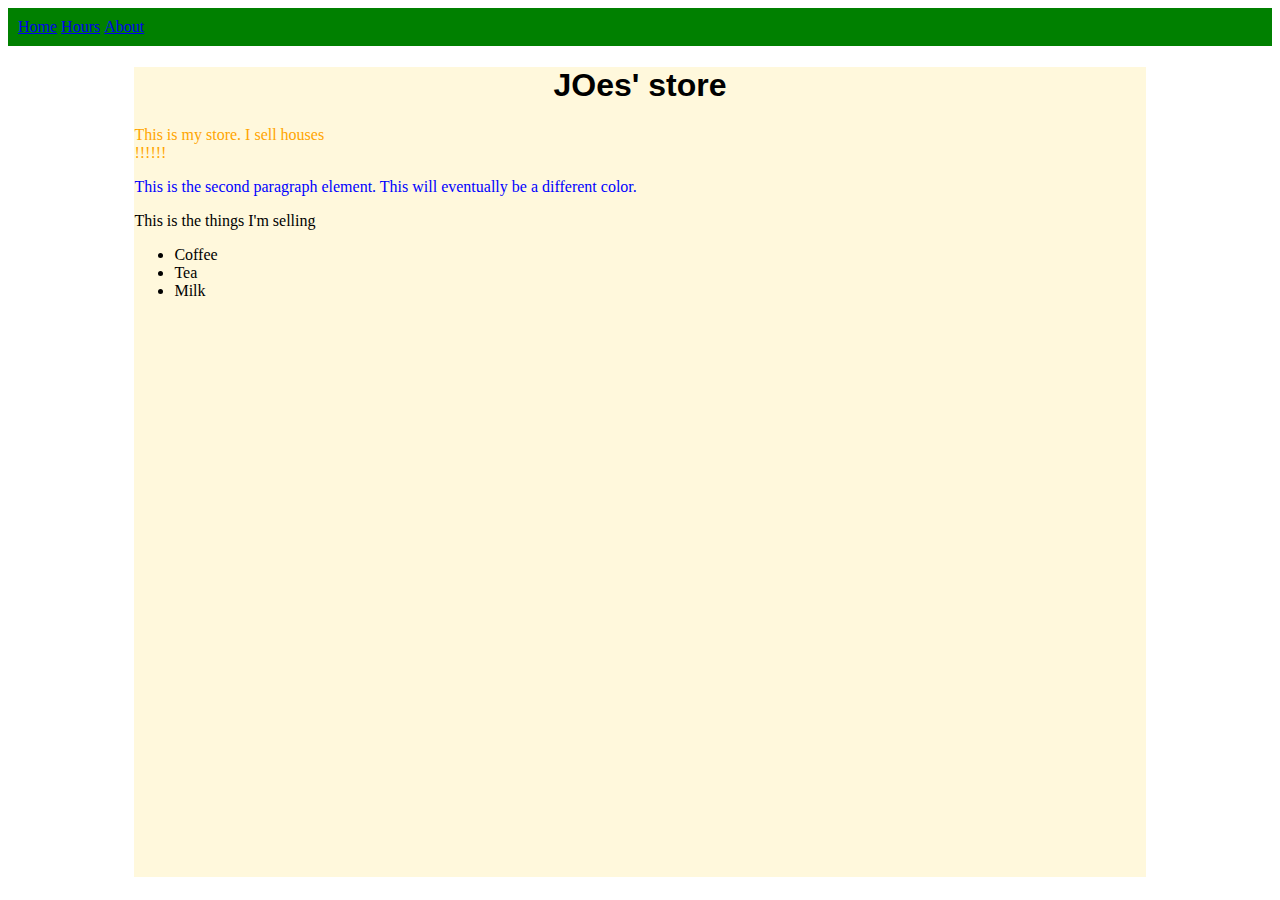
==== store_home.html @ 6ba14124 "totally" ====
<!DOCTYPE html>
<!--
To change this license header, choose License Headers in Project Properties.
To change this template file, choose Tools | Templates
and open the template in the editor.
-->
<html>
    <head>

        <link rel="stylesheet" type="text/css" href="store.css">
        <title>Store Home</title>

        <meta http-equiv="Content-Type"
              content="text/html"; charset="UTF-8">
    </head>
    <body>
        <ul class="navbar ">

            <li><a href="store_home.html">Home</a></li>
            <li><a href="store_hours.html">Hours</a></li>
            <li><a href="store_about.html">About</a></li>
        </ul>
        <div class="centered-container">

            <h1 class="centered-text sansSerif-text">JOes' store</h1>
            <p class="orange-text">This is my store. I sell houses <br>
                !!!!!!</p>
            <p class="blue-text">This is the second paragraph element.
                This will eventually be a different color.
            </p>

            <p>This is the things I'm selling</p>
            <ul>
                <li>Coffee</li>
                <li>Tea</li>
                <li>Milk</li>
            </ul>
        </div>
    </body>
</html>
---- store.css ----
/*
To change this license header, choose License Headers in Project Properties.
To change this template file, choose Tools | Templates
and open the template in the editor.
*/
/* 
    Created on : Mar 12, 2019, 9:27:12 PM
    Author     : jbing
*/

.orange-text{
    color:orange;
}

.blue-text{
    color:blue;
}

#header-id-color-red{
    color:red;
}

.navbar{
   
list-style-type: none;
margin:0;
padding:10px;
background-color:green; 

}
.navbar li{
    display: inline;
    
}
.centered-container{
    width:80%;
    height: 90vh;
    margin: auto;
    background-color: cornsilk;
    
    
    
}
.centered-text{
    
    text-align: center;
}

.sansSerif-text{
    
    font-family: sans-serif;
}
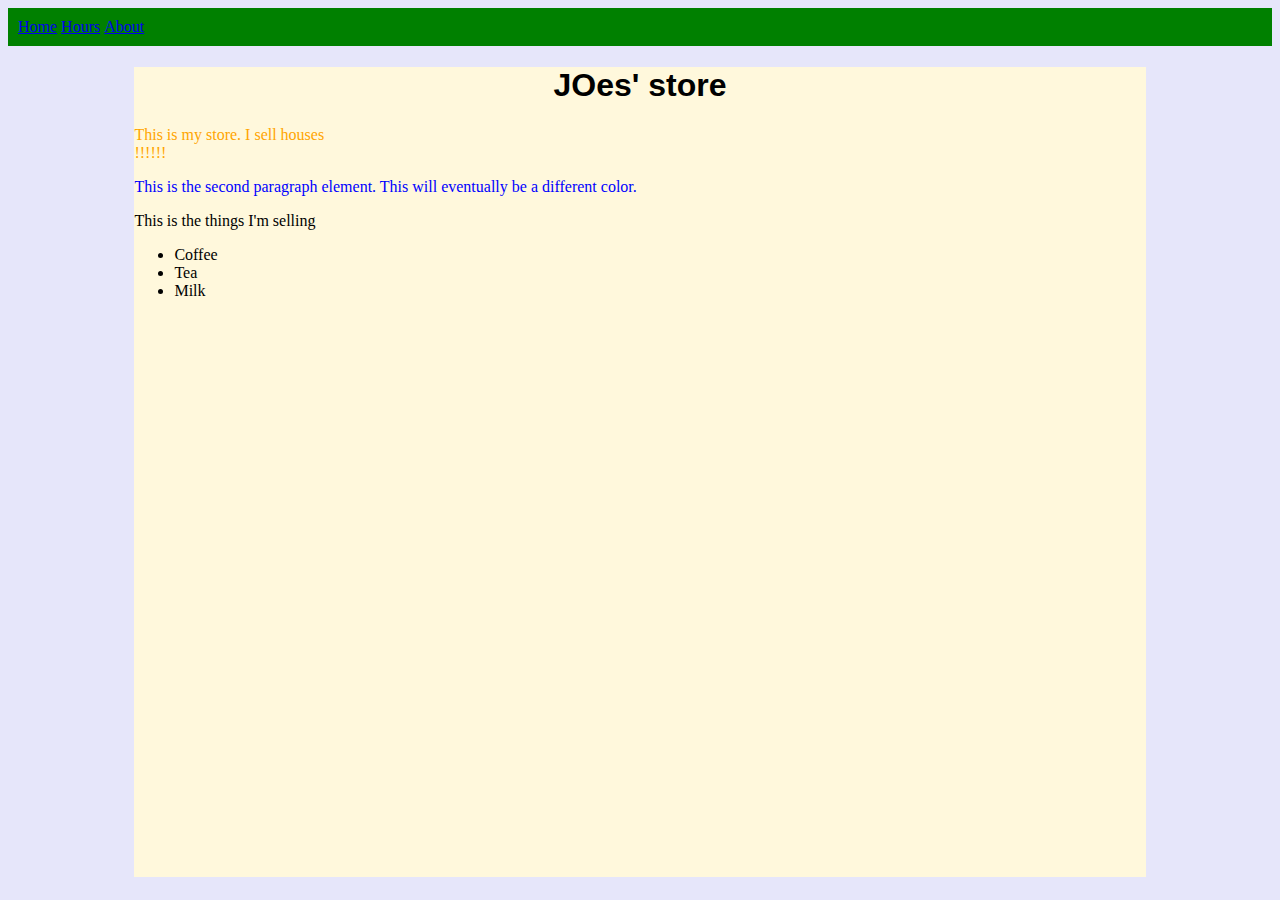
==== commit 51c15fe4: "dff" ====
--- a/store_home.html
+++ b/store_home.html
@@ -13,7 +13,7 @@
         <meta http-equiv="Content-Type"
               content="text/html"; charset="UTF-8">
     </head>
-    <body>
+    <body bgcolor="#E6E6FA">
         <ul class="navbar ">
 
             <li><a href="store_home.html">Home</a></li>
@@ -36,5 +36,13 @@
                 <li>Milk</li>
             </ul>
         </div>
+        
+        
+         <script
+  src="https://code.jquery.com/jquery-3.3.1.js"
+  integrity="sha256-2Kok7MbOyxpgUVvAk/HJ2jigOSYS2auK4Pfzbm7uH60="
+  crossorigin="anonymous"></script>
+  <script src="scripts/jquery_test.js"></script>
+        
     </body>
 </html>
--- a/store.css
+++ b/store.css
@@ -16,37 +16,126 @@
     color:blue;
 }
 
+
+/*//body {background-color: coral;}sets background color in css*/
+
 #header-id-color-red{
     color:red;
 }
 
+#title2{
+
+
+    text-align: center;
+
+    font-family: sans-serif;
+
+}
 .navbar{
-   
-list-style-type: none;
-margin:0;
-padding:10px;
-background-color:green; 
+
+    list-style-type: none;
+    margin:0;
+    padding:10px;
+    background-color:green; 
 
 }
 .navbar li{
     display: inline;
-    
+
 }
 .centered-container{
     width:80%;
     height: 90vh;
     margin: auto;
     background-color: cornsilk;
-    
-    
-    
+
+
+
 }
+.centered-container1{
+
+
+
+    margin: auto;
+    background-color: chartreuse;
+    position: relative;
+
+    left: 10%;
+
+
+}
+
+.centered-container2{
+
+
+
+    margin: auto;
+    background-color: slategrey;
+    position: relative;
+
+
+    left:10%;
+
+}
+
+.centered-container3{
+
+
+
+    margin: auto;
+    background-color:  darksalmon;
+    position: relative;
+
+    left:10%;
+
+
+
+}
+
+
 .centered-text{
-    
+
     text-align: center;
 }
 
 .sansSerif-text{
+
+    font-family: sans-serif;
+}
+
+.open-sign-image{
+    width: 50%;
+    display: block;
+    margin: auto;
+    position: relative;
+    border-radius: 70%;
+
+}
+
+.open-sign2-image{
+   width: 50%;
+    display: block;
+    margin: auto;
+    position: relative;
+    border-radius: 70%;
     
-    font-family: sans-serif;
-}+
+}
+
+
+
+.content-block{
+    margin: auto;
+    display: inline-block;
+    width: 25%;
+    height: 25%;
+    font-size: xx-large;
+    position: relative;
+}
+
+.bordered-text{
+    border-style: solid;
+    border-color: black;
+}
+
+
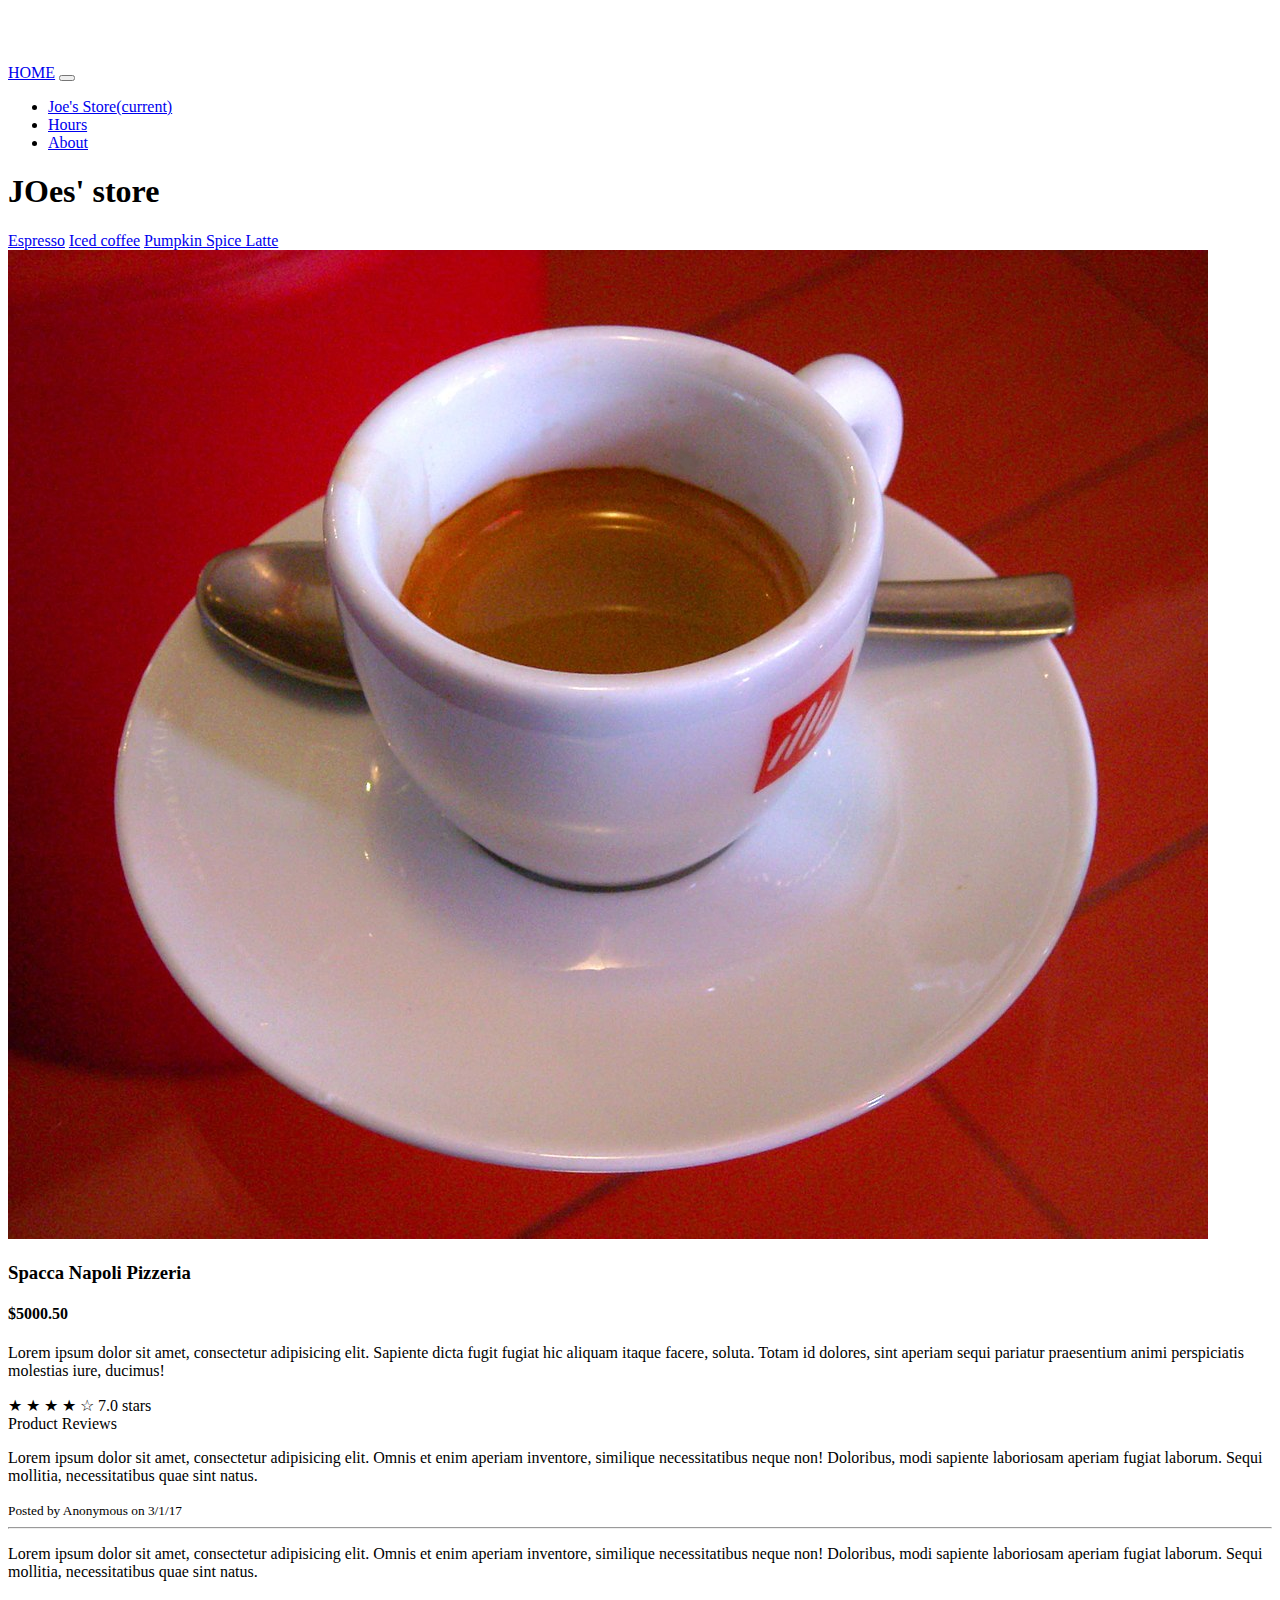
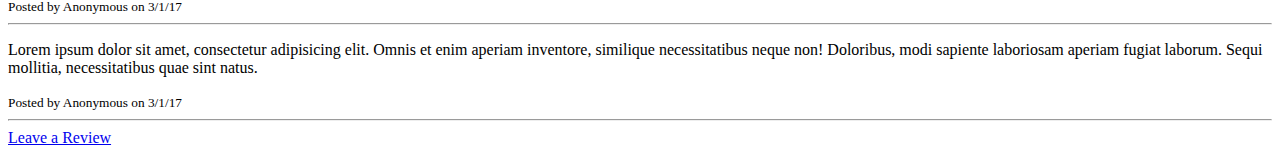
==== commit 784d82b1: "dff" ====
--- a/store_home.html
+++ b/store_home.html
@@ -6,43 +6,174 @@
 -->
 <html>
     <head>
-
-        <link rel="stylesheet" type="text/css" href="store.css">
         <title>Store Home</title>
-
-        <meta http-equiv="Content-Type"
-              content="text/html"; charset="UTF-8">
-    </head>
-    <body bgcolor="#E6E6FA">
-        <ul class="navbar ">
-
-            <li><a href="store_home.html">Home</a></li>
-            <li><a href="store_hours.html">Hours</a></li>
-            <li><a href="store_about.html">About</a></li>
-        </ul>
-        <div class="centered-container">
-
-            <h1 class="centered-text sansSerif-text">JOes' store</h1>
-            <p class="orange-text">This is my store. I sell houses <br>
-                !!!!!!</p>
-            <p class="blue-text">This is the second paragraph element.
-                This will eventually be a different color.
-            </p>
-
-            <p>This is the things I'm selling</p>
-            <ul>
-                <li>Coffee</li>
-                <li>Tea</li>
-                <li>Milk</li>
-            </ul>
-        </div>
+        <!--        <meta name="viewport" content="width=device-width, initial-scale=1, shrink-to-fit=no">
+                <link rel="stylesheet" href="https://stackpath.bootstrapcdn.com/bootstrap/4.3.1/css/bootstrap.min.css" integrity="sha384-ggOyR0iXCbMQv3Xipma34MD+dH/1fQ784/j6cY/iJTQUOhcWr7x9JvoRxT2MZw1T" crossorigin="anonymous">
+                <link rel="stylesheet" type="text/css" href="store.css">
         
         
-         <script
-  src="https://code.jquery.com/jquery-3.3.1.js"
-  integrity="sha256-2Kok7MbOyxpgUVvAk/HJ2jigOSYS2auK4Pfzbm7uH60="
-  crossorigin="anonymous"></script>
-  <script src="scripts/jquery_test.js"></script>
+                <meta http-equiv="Content-Type"
+                      content="text/html"; charset="UTF-8">-->
+
+
+        <meta charset="utf-8">
+        <meta name="viewport" content="width=device-width, initial-scale=1, shrink-to-fit=no">
+        <meta name="description" content="">
+        <meta name="author" content="">
+
+       
+        <!-- Bootstrap core CSS -->
+        <link href="vendor/bootstrap/css/bootstrap.min.css" rel="stylesheet">
+
+        <!-- Custom styles for this template -->
+        <link href="css/shop-item.css" rel="stylesheet">
+    </head>
+    <div class="bg-success">
+
+        <nav class="navbar navbar-expand-lg navbar-light bg-light">
+            <a class="navbar-brand" href="store_home.html">HOME</a>
+            <button class="navbar-toggler" type="button" data-toggle="collapse" data-target="#navbarSupportedContent" aria-controls="navbarSupportedContent" aria-expanded="false" aria-label="Toggle navigation">
+                <span class="navbar-toggler-icon"></span>
+            </button>
+
+            <div class="collapse navbar-collapse" id="navbarSupportedContent">
+                <ul class="navbar-nav mr-auto">
+                    <li class="nav-item active">
+
+                        <a class="nav-link" href="store_home.html">Joe's Store<span class="sr-only">(current)</span></a>
+                    </li>
+                    <li class="nav-item">
+
+                        <a class="nav-link" href="store_hours.html">Hours</a>
+                    </li>
+                    <li class="nav-item">
+
+                        <a class="nav-link" href="store_about.html">About</a>
+                    </li>
+
+                </ul>
+            </div>
+        </nav>
+
+        <div class="container">
+
+            
+            <div class="row">
+
+                <div class="col-lg-3">
+                     <h1 class="centered-text sansSerif-text">JOes' store</h1>
+                    <div class="list-group">
+                        <a href="#" class="list-group-item active">Espresso</a>
+                        <a href="#" class="list-group-item">Iced coffee</a>
+                        <a href="#" class="list-group-item">Pumpkin Spice Latte</a>
+                    </div>
+                </div>
+                <!-- /.col-lg-3 -->
+
+                <div class="col-lg-9">
+
+                    <div class="card mt-4">
+                        <img class="card-img-top img-fluid img-thumbnail" src="images/espresso.jpg "  alt="">
+                        <div class="card-body">
+                            <h3 class="card-title">Spacca Napoli Pizzeria</h3>
+                            <h4>$5000.50</h4>
+                            <p class="card-text">Lorem ipsum dolor sit amet, consectetur adipisicing elit. Sapiente dicta fugit fugiat hic aliquam itaque facere, soluta. Totam id dolores, sint aperiam sequi pariatur praesentium animi perspiciatis molestias iure, ducimus!</p>
+                            <span class="text-warning">&#9733; &#9733; &#9733; &#9733; &#9734;</span>
+                            7.0 stars
+                        </div>
+                    </div>
+                    <!-- /.card -->
+
+                    <div class="card card-outline-secondary my-4">
+                        <div class="card-header">
+                            Product Reviews
+                        </div>
+                        <div class="card-body">
+                            <p>Lorem ipsum dolor sit amet, consectetur adipisicing elit. Omnis et enim aperiam inventore, similique necessitatibus neque non! Doloribus, modi sapiente laboriosam aperiam fugiat laborum. Sequi mollitia, necessitatibus quae sint natus.</p>
+                            <small class="text-muted">Posted by Anonymous on 3/1/17</small>
+                            <hr>
+                            <p>Lorem ipsum dolor sit amet, consectetur adipisicing elit. Omnis et enim aperiam inventore, similique necessitatibus neque non! Doloribus, modi sapiente laboriosam aperiam fugiat laborum. Sequi mollitia, necessitatibus quae sint natus.</p>
+                            <small class="text-muted">Posted by Anonymous on 3/1/17</small>
+                            <hr>
+                            <p>Lorem ipsum dolor sit amet, consectetur adipisicing elit. Omnis et enim aperiam inventore, similique necessitatibus neque non! Doloribus, modi sapiente laboriosam aperiam fugiat laborum. Sequi mollitia, necessitatibus quae sint natus.</p>
+                            <small class="text-muted">Posted by Anonymous on 3/1/17</small>
+                            <hr>
+                            <a href="#" class="btn btn-success">Leave a Review</a>
+                        </div>
+                    </div>
+                    <!-- /.card -->
+
+                </div>
+                <!-- /.col-lg-9 -->
+
+            </div>
+
+        </div>
+        <!--            <div  class="row" >
+                        <div class="fixed-height-box col-md-6">
         
-    </body>
+                            <p class="blue-text">This div occupies 6 columns out of 12 columns.
+                        </div>
+                        <div class="col-md-6 fixed-height-box" >
+        
+                            <p class="blue-text">This div occupies 6 columns out of 12 columns.
+                            </p>
+                        </div>
+        
+                    </div>
+        
+                    <div  class="row" >
+        
+                        <div class="fixed-height-box col-md-3">
+        
+                            <p class="blue-text">3 Columns
+                        </div>
+                        <div class="col-md-4 fixed-height-box" >
+        
+                            <p class="blue-text">4 Columns
+                            </p>
+        
+        
+                        </div>
+        
+                        <div class="col-md-5 fixed-height-box" >
+        
+                            <p class="blue-text">5 Columns
+                            </p>
+        
+        
+                        </div>
+        
+        
+                    </div>
+        
+                                <p class="orange-text">This is my store. I sell houses <br>
+                                    !!!!!!</p>
+                                <p class="blue-text">This is the second paragraph element.
+                                    This will eventually be a different color.
+                                </p>
+                    
+                                <p>This is the things I'm selling</p>
+                                <ul>
+                                    <li>Coffee</li>
+                                    <li>Tea</li>
+                                    <li>Milk</li>
+                                </ul>-->
+
+
+
+    </div>
+
+    <script src="https://code.jquery.com/jquery-3.3.1.slim.min.js" integrity="sha384-q8i/X+965DzO0rT7abK41JStQIAqVgRVzpbzo5smXKp4YfRvH+8abtTE1Pi6jizo" crossorigin="anonymous"></script>
+    <script src="https://cdnjs.cloudflare.com/ajax/libs/popper.js/1.14.7/umd/popper.min.js" integrity="sha384-UO2eT0CpHqdSJQ6hJty5KVphtPhzWj9WO1clHTMGa3JDZwrnQq4sF86dIHNDz0W1" crossorigin="anonymous"></script>
+    <script src="https://stackpath.bootstrapcdn.com/bootstrap/4.3.1/js/bootstrap.min.js" integrity="sha384-JjSmVgyd0p3pXB1rRibZUAYoIIy6OrQ6VrjIEaFf/nJGzIxFDsf4x0xIM+B07jRM" crossorigin="anonymous"></script>
+    <script
+        src="https://code.jquery.com/jquery-3.3.1.js"
+        integrity="sha256-2Kok7MbOyxpgUVvAk/HJ2jigOSYS2auK4Pfzbm7uH60="
+    crossorigin="anonymous"></script>
+    <script src="scripts/jquery_test.js"></script>
+    <script src="vendor/jquery/jquery.min.js"></script>
+    <script src="vendor/bootstrap/js/bootstrap.bundle.min.js"></script>
+</div>
+</body>
 </html>
--- a/store.css
+++ b/store.css
@@ -43,11 +43,27 @@
     display: inline;
 
 }
-.centered-container{
-    width:80%;
+.container{
+    /*   width:80%;
+        height: 90vh;
+        margin: auto;*/
     height: 90vh;
-    margin: auto;
     background-color: cornsilk;
+
+
+
+}
+
+
+.fixed-height-box{
+    /*    
+        Set the height to 75 pixels.
+    Set the border style to solid.
+    Set the border color to black.*/
+
+    height: 75px ;
+    border-style: solid;
+    border-color: black;
 
 
 
@@ -113,12 +129,12 @@
 }
 
 .open-sign2-image{
-   width: 50%;
+    width: 50%;
     display: block;
     margin: auto;
     position: relative;
     border-radius: 70%;
-    
+
 
 }
 
--- a/css/shop-item.css
+++ b/css/shop-item.css
@@ -0,0 +1,8 @@
+/*!
+ * Start Bootstrap - Shop Item (https://startbootstrap.com/template-overviews/shop-item)
+ * Copyright 2013-2019 Start Bootstrap
+ * Licensed under MIT (https://github.com/BlackrockDigital/startbootstrap-shop-item/blob/master/LICENSE)
+ */
+body {
+  padding-top: 56px;
+}
